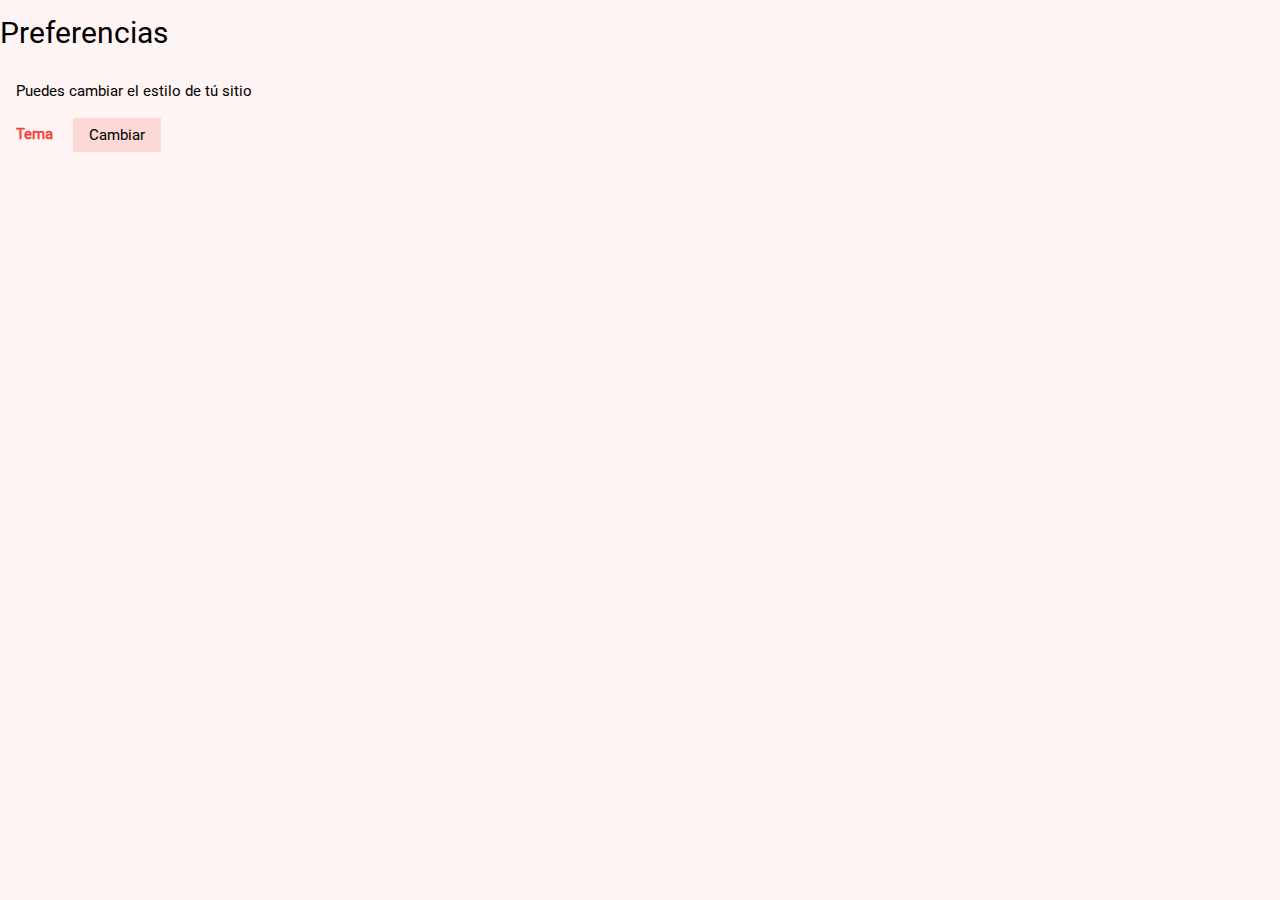
==== resources/widgets/preferences/widget.html @ d02c982a "Primera copia" ====
<!doctype html>
<html style="overflow-y: auto;">
   <head>
      <base href="../../resources">
      <meta charset="utf-8" />
      <title>Sistemas Integrados de Parquímetros S.R.L.</title>
      <meta name="viewport" content="width=device-width,initial-scale=1,
                                     maximum-scale=1,user-scalable=no" />
      <meta name="theme-color" content="#ffffff" />
      <meta name="msapplication-TileColor" content="#ffffff" />
      <!-- <link rel="manifest" href="manifest.json" /> -->
      <meta name="mobile-web-app-capable" content="yes" />
      <meta name="application-name" content="SIP Móvil" />
      <meta name="apple-mobile-web-app-capable" content="yes" />
      <meta name="apple-mobile-web-app-status-bar-style" content="black-translucent" />
      <meta name="apple-mobile-web-app-title" content="SIP Móvil" />
      <meta name="msapplication-TileImage"
            content="images/ms-touch-icon-144x144-precomposed.png" />
      <meta http-equiv="X-UA-Compatible" content="IE=edge" />
      <meta name="HandheldFriendly" content="true" />
      <meta name="MobileOptimized" content="width" />
      <link rel="apple-touch-icon" sizes="72x72"
            href="images/apple-touch-icon-72x72.png" />
      <link rel="apple-touch-icon" sizes="114x114"
            href="images/apple-touch-icon-114x114.png" />
      <link rel="apple-touch-icon"
            href="images/apple-touch-icon.png" />
      <link rel="icon" sizes="192x192"
            href="images/chrome-touch-icon-192x192.png" />
      <!--
      <link rel="apple-touch-startup-image"
            href="images/splash-startup.png" />
      -->
      <link rel="stylesheet" href="styles/fonts.css" />
      <link rel="stylesheet" href="styles/fontawesome.css" />
      <link rel="stylesheet" href="styles/w3.css" />
      <link rel="stylesheet" href="styles/styles.css" />

      <link rel="stylesheet" href="styles/themes/red.css" />

      <script src="scripts/script.js"></script>
      <script src="scripts/widget.js"></script>

      <script src="widgets/preferences/widget.js"></script>
   </head>

   <body class="w3-theme-light">
      <section style="display: none; margin: 0" id="preferences">
         <h2>Preferencias</h2>
         <div class="w3-animate-left w3-container">
            <p>Puedes cambiar el estilo de tú sitio</p>
            <div class="w3-margin-bottom">
               <label class="w3-label w3-text-theme"><b>Tema</b></label>
               <div class="w3-dropdown-click w3-margin-left">
                  <button class="w3-btn w3-theme-l4">Cambiar</button>
                   <div class="w3-dropdown-content w3-border w3-animate-opacity" style="max-height:250px;overflow-y:auto">
                     <input name="filter" class="w3-input w3-theme-l4" type="search" />
                     <span class="fa fa-close icon"></span>
                     <span class="w3-text-theme" style="display: none;"><i>No encontrado</i></span>
                     <a href="#" class="w3-hover-theme" onclick="return apply('amber')">Ambar</a>
                     <a href="#" class="w3-hover-theme" onclick="return apply('black')">Negro</a>
                     <a href="#" class="w3-hover-theme" onclick="return apply('blue')">Azul</a>
                     <a href="#" class="w3-hover-theme" onclick="return apply('blue-grey')">Azul grisáseo</a>
                     <a href="#" class="w3-hover-theme" onclick="return apply('brown')">Marrón</a>
                     <a href="#" class="w3-hover-theme" onclick="return apply('cyan')">Ciano</a>
                     <a href="#" class="w3-hover-theme" onclick="return apply('dark-grey')">Gris oscuro</a>
                     <a href="#" class="w3-hover-theme" onclick="return apply('deep-orange')">Naranja profundo</a>
                     <a href="#" class="w3-hover-theme" onclick="return apply('deep-purple')">Violeta profundo</a>
                     <a href="#" class="w3-hover-theme" onclick="return apply('green')">Verde</a>
                     <a href="#" class="w3-hover-theme" onclick="return apply('grey')">Gris</a>
                     <a href="#" class="w3-hover-theme" onclick="return apply('indigo')">Índigo</a>
                     <a href="#" class="w3-hover-theme" onclick="return apply('light-blue')">Azul claro</a>
                     <a href="#" class="w3-hover-theme" onclick="return apply('light-green')">Verde claro</a>
                     <a href="#" class="w3-hover-theme" onclick="return apply('lime')">Lima</a>
                     <a href="#" class="w3-hover-theme" onclick="return apply('orange')">Naranja</a>
                     <a href="#" class="w3-hover-theme" onclick="return apply('pink')">Rosa</a>
                     <a href="#" class="w3-hover-theme" onclick="return apply('purple')">Violeta</a>
                     <a href="#" class="w3-hover-theme" onclick="return apply('red')">Rojo</a>
                     <a href="#" class="w3-hover-theme" onclick="return apply('teal')">Verde azulado</a>
                  </div>
               </div>
            </div>
         </div>
      </section>
   </body>
</html>
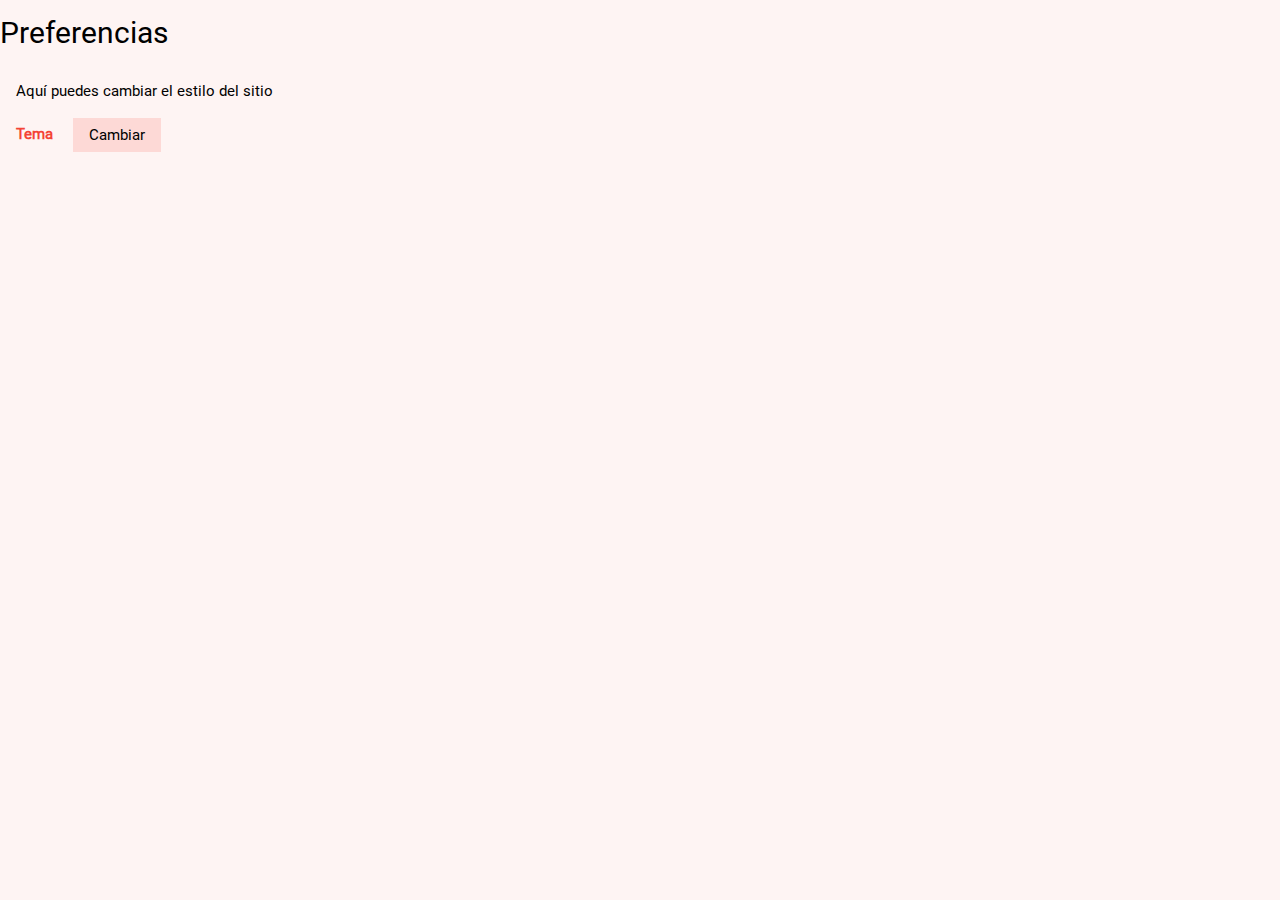
==== commit 67c427b6: "Más contenido" ====
--- a/resources/widgets/preferences/widget.html
+++ b/resources/widgets/preferences/widget.html
@@ -48,7 +48,7 @@
       <section style="display: none; margin: 0" id="preferences">
          <h2>Preferencias</h2>
          <div class="w3-animate-left w3-container">
-            <p>Puedes cambiar el estilo de tú sitio</p>
+            <p>Aquí puedes cambiar el estilo del sitio</p>
             <div class="w3-margin-bottom">
                <label class="w3-label w3-text-theme"><b>Tema</b></label>
                <div class="w3-dropdown-click w3-margin-left">
